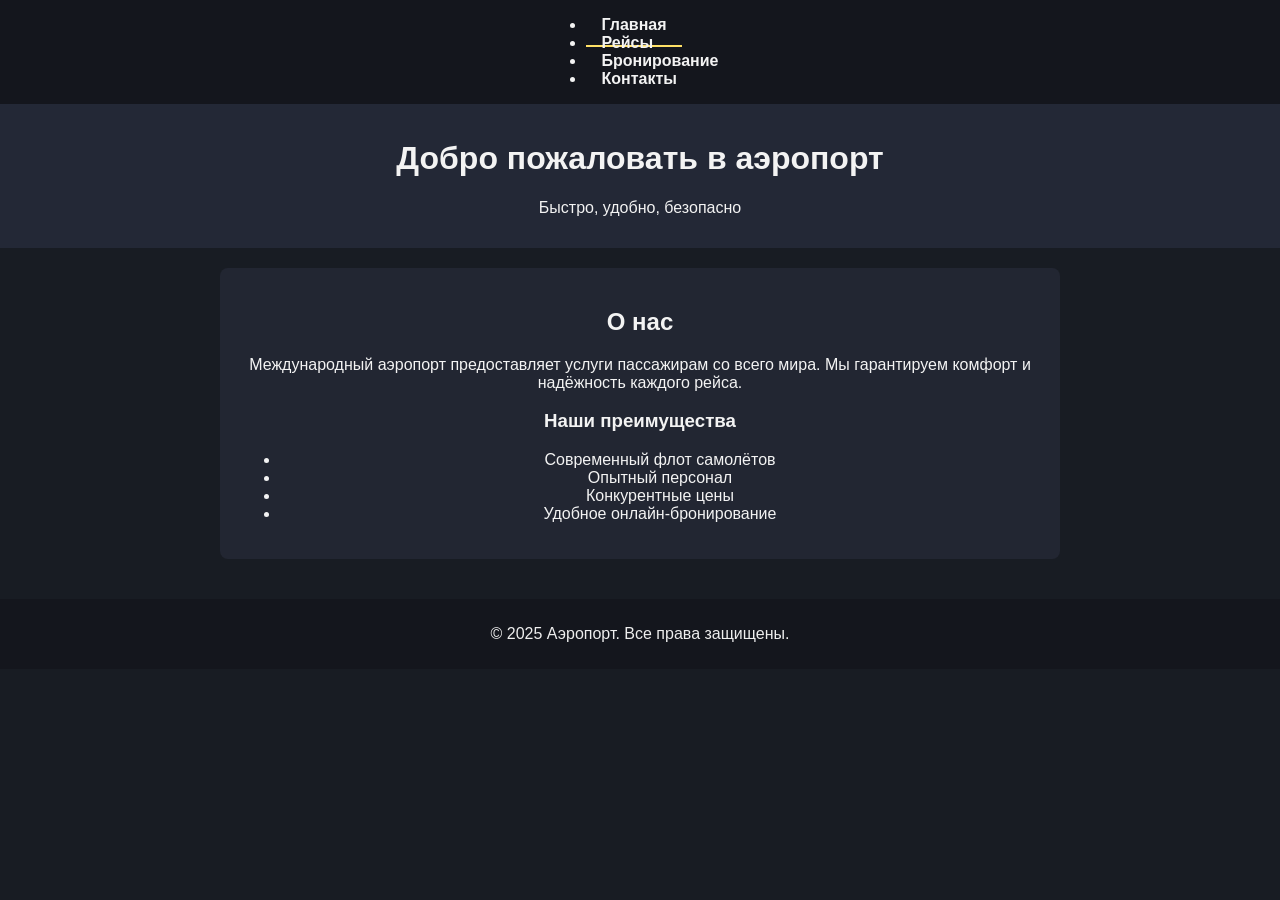
==== index.html @ ed098e53 "3_lab_airport" ====
<!DOCTYPE html>
<html lang="ru">
<head>
    <meta charset="UTF-8">
    <meta name="viewport" content="width=device-width, initial-scale=1.0">
    <title>Аэропорт - Главная</title>
    <link rel="stylesheet" href="styles/main.css">
</head>
<body>
    <!-- Меню -->
    <nav class="menu">
        <ul>
            <li><a href="index.html" class="active">Главная</a></li>
            <li><a href="flights.html">Рейсы</a></li>
            <li><a href="booking.html">Бронирование</a></li>
            <li><a href="contacts.html">Контакты</a></li>
        </ul>
    </nav>

    <!-- Заголовок -->
    <header>
        <h1>Добро пожаловать в аэропорт</h1>
        <p>Быстро, удобно, безопасно</p>
    </header>

    <!-- Основное содержимое -->
    <main>
        <section id="welcome">
            <h2>О нас</h2>
            <p>Международный аэропорт предоставляет услуги пассажирам со всего мира. 
            Мы гарантируем комфорт и надёжность каждого рейса.</p>
        </section>

        <section id="features">
            <h3>Наши преимущества</h3>
            <ul>
                <li>Современный флот самолётов</li>
                <li>Опытный персонал</li>
                <li>Конкурентные цены</li>
                <li>Удобное онлайн-бронирование</li>
            </ul>
        </section>
    </main>

    <!-- Футер -->
    <footer>
        <p>&copy; 2025 Аэропорт. Все права защищены.</p>
    </footer>
</body>
</html>
---- styles/main.css ----
body {
  font-family: Arial, sans-serif;
  margin: 0;
  background-color: #181c23;
  color: #f3f3f3;
}

header {
  background-color: #232836;
  color: #f3f3f3;
  padding: 15px;
  text-align: center;
}

.menu {
  display: flex;
  justify-content: center;
  list-style-type: none;
  padding: 0;
  margin: 0;
  background-color: #14161d;
}

.menu li {
  margin: 0 15px;
}

.menu a {
  color: #f3f3f3;
  text-decoration: none;
  font-weight: bold;
  padding: 12px 15px;
}

.menu a:hover {
  text-decoration: underline;
  color: #ffe066;
}

.menu a.active {
  border-bottom: 2px solid #ffe066;
}

main {
  max-width: 800px;
  margin: 20px auto;
  padding: 20px;
  background-color: #222632;
  border-radius: 8px;
  text-align: center;
}

footer {
  text-align: center;
  padding: 10px;
  background-color: #14161d;
  color: #eee;
  margin-top: 40px;
}
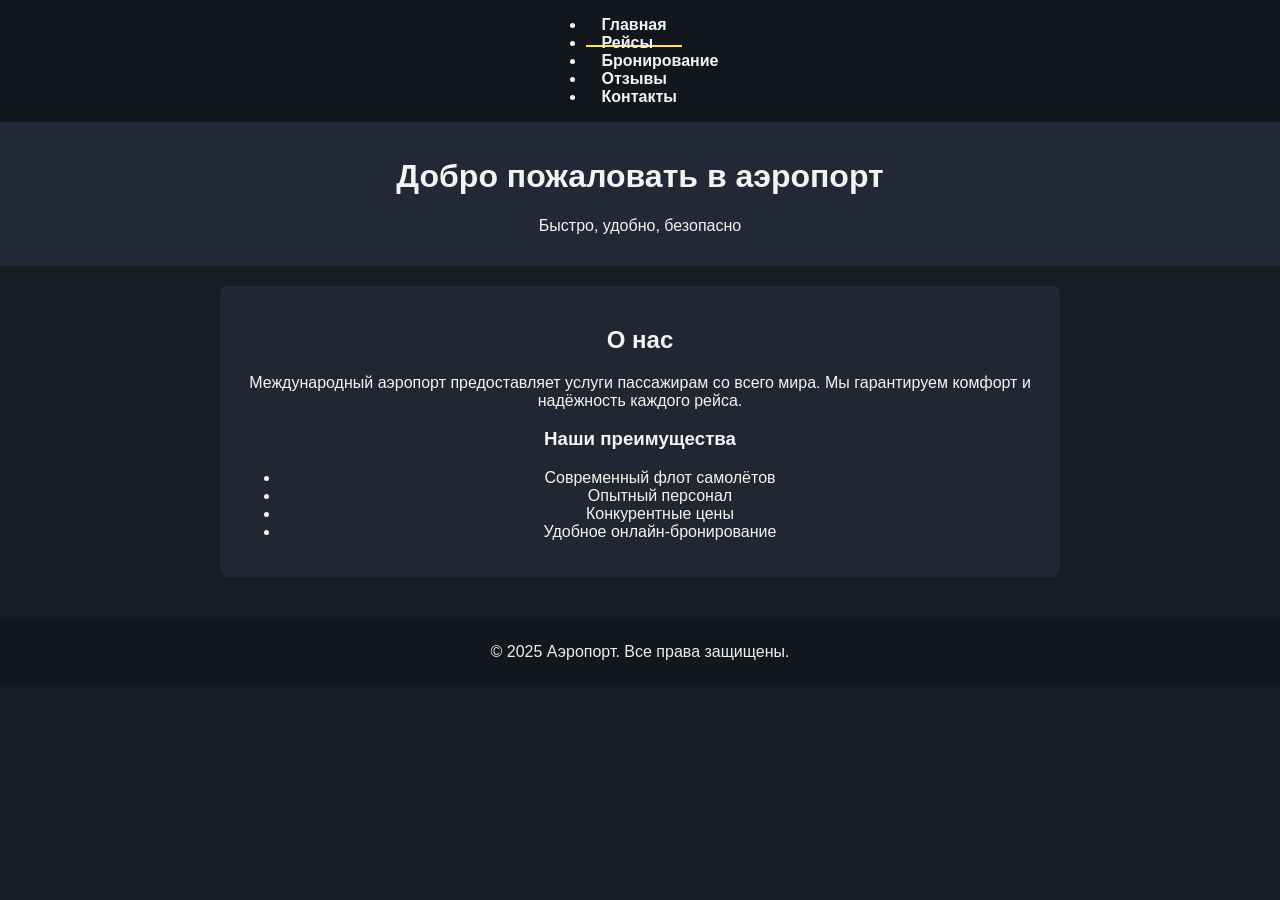
==== commit 5218f590: "5_lab" ====
--- a/index.html
+++ b/index.html
@@ -13,6 +13,7 @@
             <li><a href="index.html" class="active">Главная</a></li>
             <li><a href="flights.html">Рейсы</a></li>
             <li><a href="booking.html">Бронирование</a></li>
+		<li><a href="reviews.html">Отзывы</a></li>
             <li><a href="contacts.html">Контакты</a></li>
         </ul>
     </nav>
